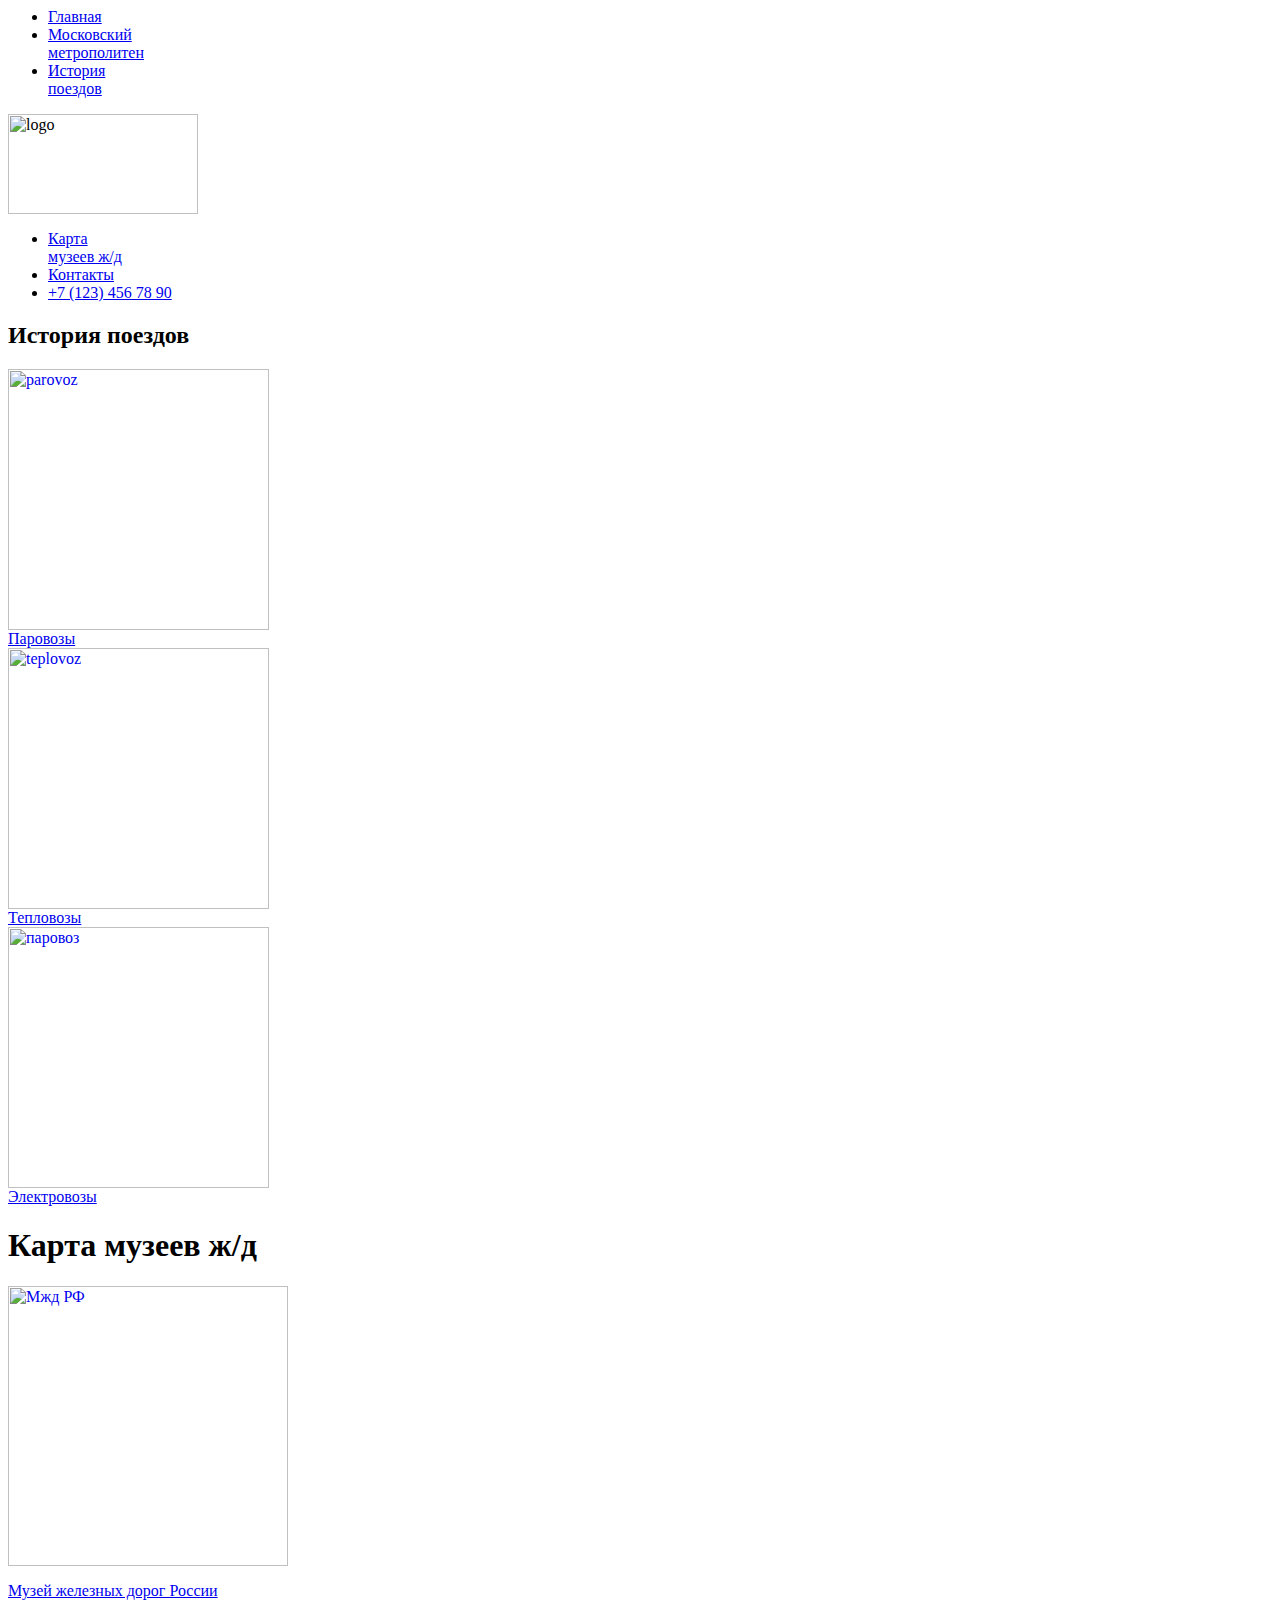
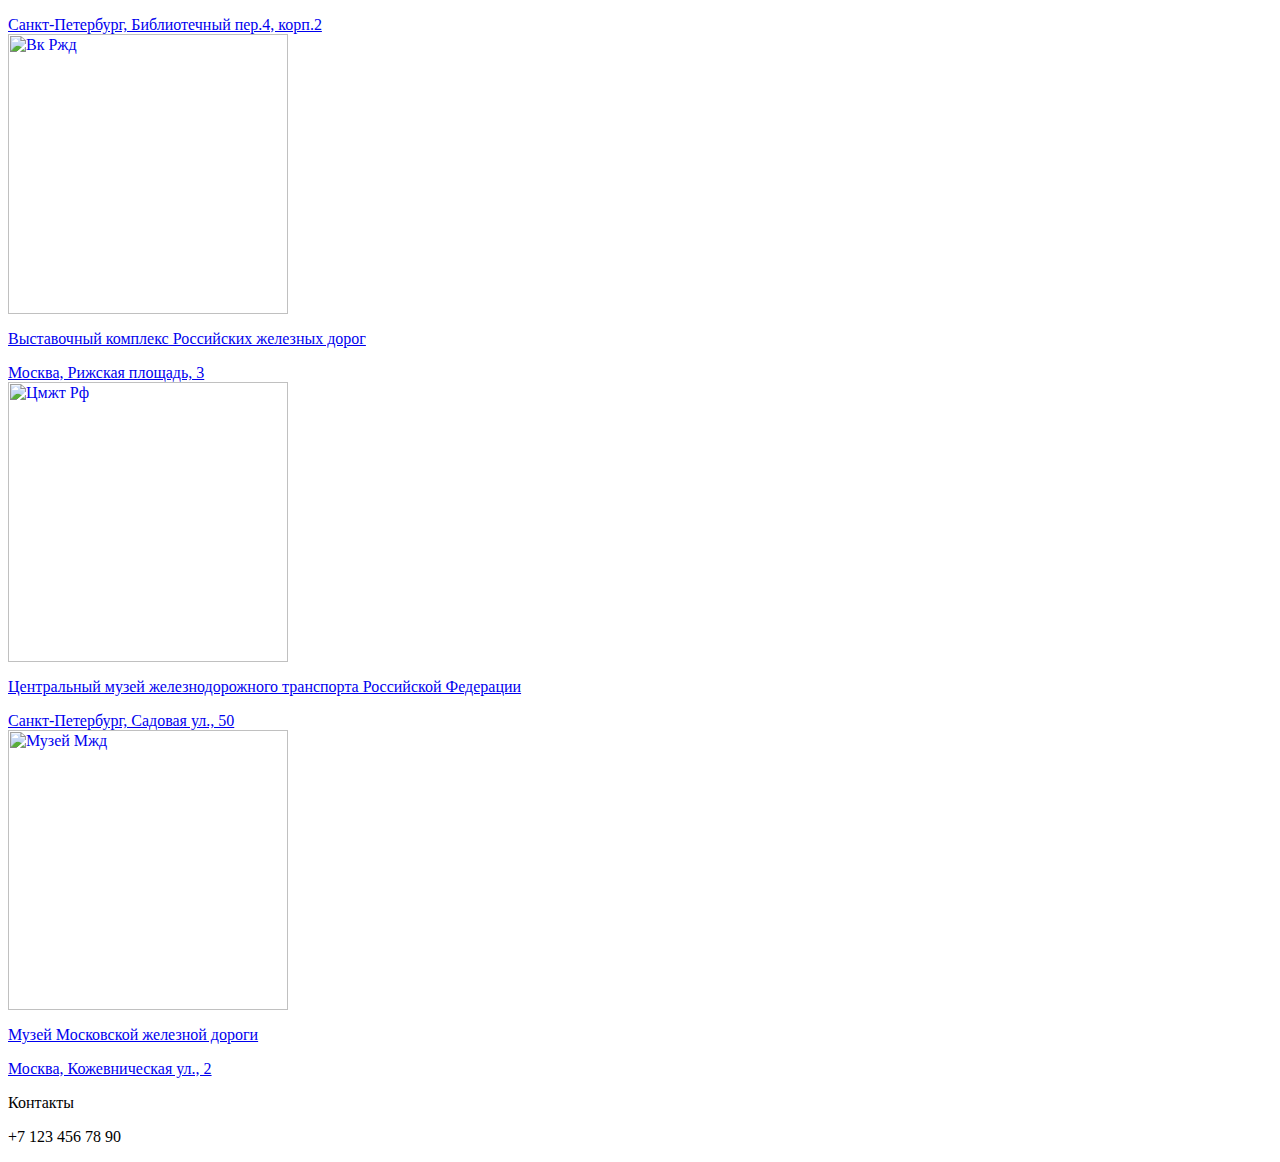
==== index.html @ 928158d5 "Add files via upload" ====
<html>

<head>
    <title>Всё о поездах</title>
    <link href="css/russianrailgpro.css" type="text/css" rel="stylesheet"/>
    <link href="css/style.css" type="text/css" rel="stylesheet"/>
</head>
<body>
<main>
    <header>
        <nav>
            <ul class="menu">
                <li><a href="index.html">Главная</a></li>
                <li><a href="#">Московский<br/>метрополитен</a></li>
                <li><a href="#train-history">История<br/>поездов</a></li>
            </ul>

            <div class="logo">
                <img src="img/logo.png" alt="logo" width="190" height="100">
            </div>

            <ul class="menu">
                <li><a href="#map-of-railway-museums">Карта<br/>музеев ж/д</a></li>
                <li><a href="#">Контакты</a></li>
                <li><a href="tel:+71234567890" class="number">
                    <span>+7 (123)</span> 456 78 90</a>
                </li>
            </ul>
        </nav>
    </header>
    <div class="content" id="train-history">
        <section class="new">
            <h2>История поездов</h2>
            <div class="new-flex">
                    <div class="info-block">
                        <a href="Vsyo%20o%20poezdah%20-%20istoriya%20parovozov.html">
                            <img src="img/parovoz1.png" alt="parovoz" width="261" height="261">
                            <div class="text-center">Паровозы</div>
                        </a>
                    </div>
                    <div class="info-block">
                        <a href="Vsyo%20o%20poezdah%20-%20istoriya%20teplovozov.html">
                            <img src="img/teplovoz1.png" alt="teplovoz" width="261" height="261">
                            <div class="text-center">Тепловозы</div>
                        </a>
                    </div>
                    <div class="info-block">
                        <a href="Vsyo%20o%20poezdah%20-%20istoriya%20eletkrovozov.html">
                            <img src="img/elektrovoz1.png" alt="паровоз" width="261" height="261">
                            <div class="text-center">Электровозы</div>
                        </a>
                    </div>
            </div>
        </section>
        <section class="color" id="map-of-railway-museums">
            <h1>Карта музеев ж/д</h1>
            <div class="models">
                <div class="info-block">
                    <a href="Vse o poezdah - Muzey zheleznych dorog RF.html">
                        <img src="img/museum1.png" alt="Мжд РФ" width="280" height="280">
                        <p class="big-mods">Музей железных дорог России</p>
                        <span class="small-mods">Санкт-Петербург, Библиотечный пер.4, корп.2</span>
                    </a>
                </div>
                <div class="info-block">
                    <a href="Vse o poezdah - Vystavochny kompleks RZD.html">
                        <img src="img/museum2.png" alt="Вк Ржд" width="280" height="280">
                        <p class="big-mods">Выставочный комплекс Российских железных дорог</p>
                        <span class="small-mods">Москва, Рижская площадь, 3</span>
                    </a>
                </div>
                <div class="info-block">
                    <a href="Vse o poezdah - Centralny muzey zheleznodorozhogo transporta RF.html">
                        <img src="img/museum3.png" alt="Цмжт Рф" width="280" height="280">
                        <p class="big-mods">Центральный музей железнодорожного транспорта Российской Федерации</p>
                        <span class="small-mods">Санкт-Петербург, Садовая ул., 50</span>
                    </a>
                </div>
                <div class="info-block">
                    <a href="Vse o poezdah - Muzey moskovskoy zheleznoy dorogi.html">
                        <img src="img/museum4.png" alt="Музей Мжд" width="280" height="280">
                        <p class="big-mods">Музей Московской железной дороги</p>
                        <span class="small-mods">Москва, Кожевническая ул., 2</span>
                    </a>
                </div>
            </div>
        </section>
    </div>
    <footer>
        <p class="politic">Контакты</p>
        <p class="number">+7 123 456 78 90</p>
    </footer>
</main>
</body>
</html>
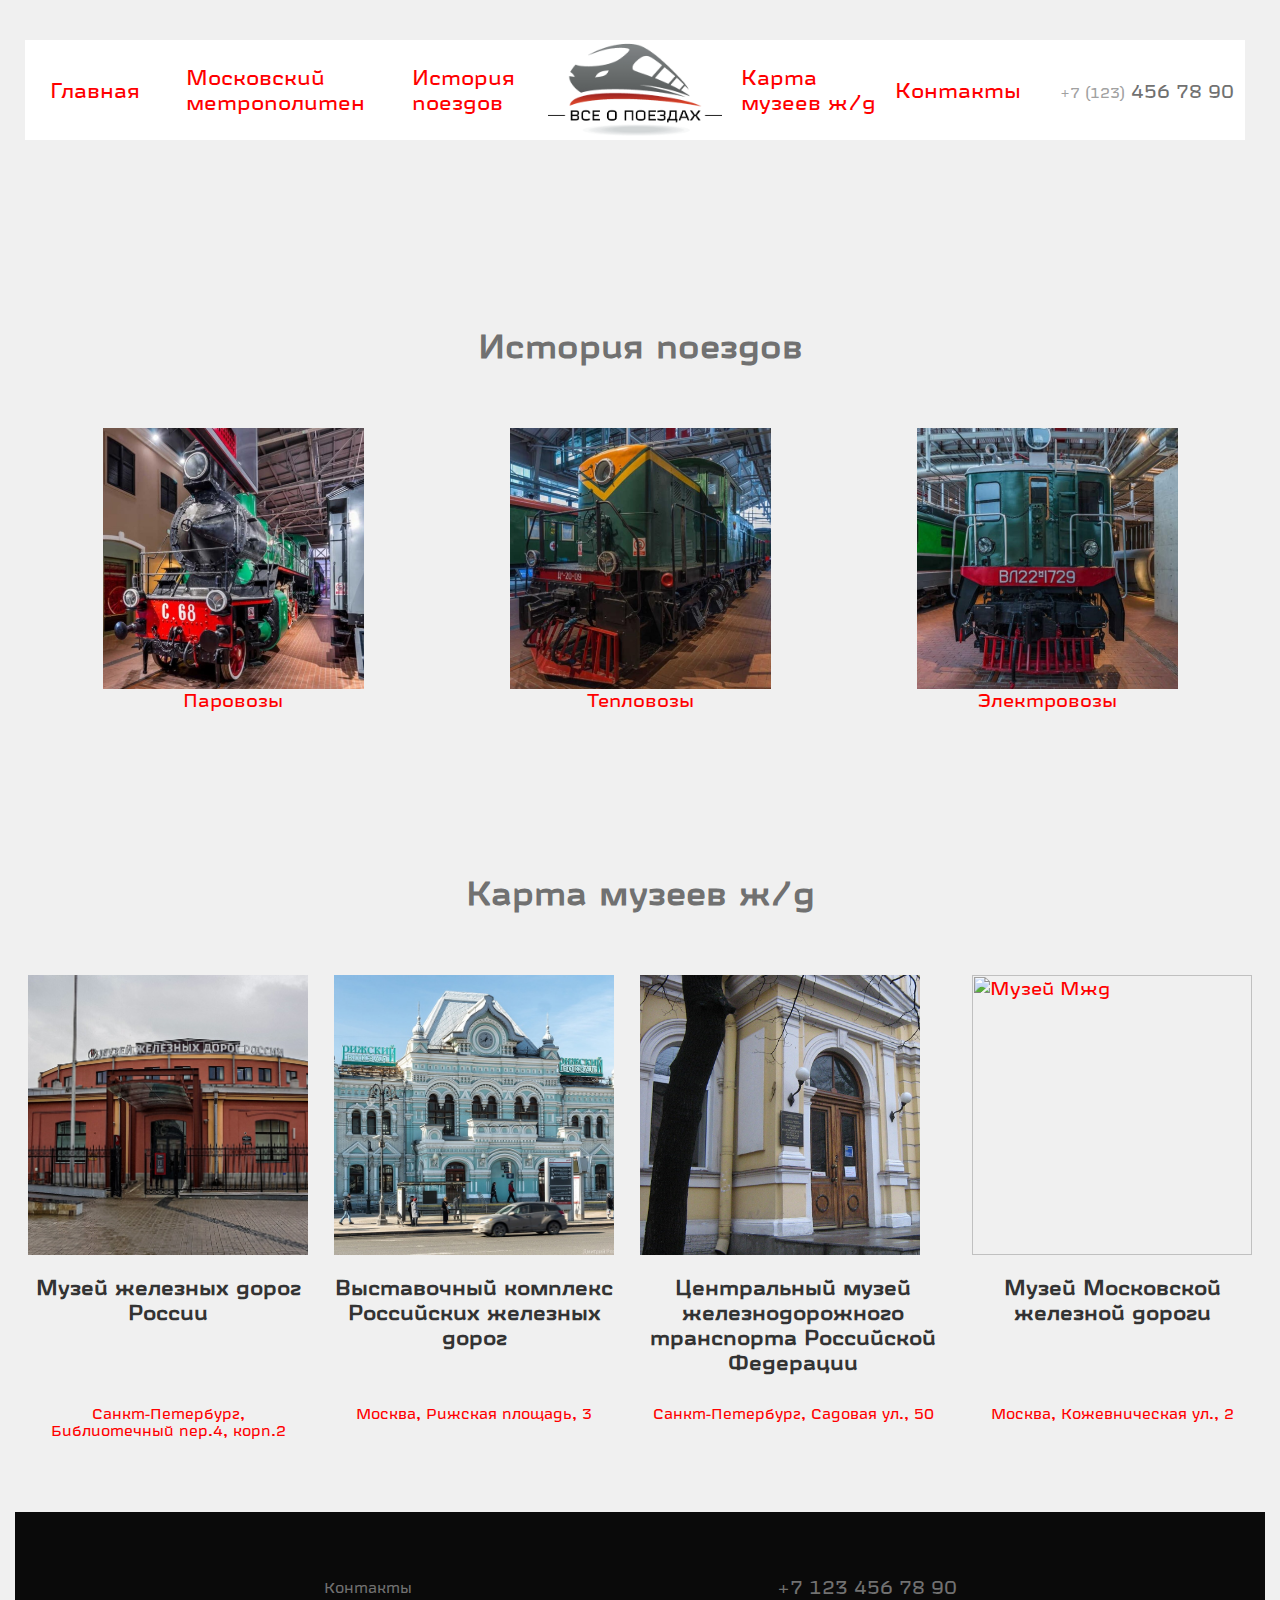
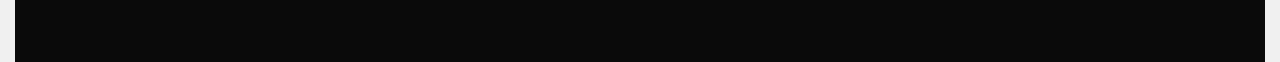
==== commit 6f14c995: "Update index.html" ====
--- a/index.html
+++ b/index.html
@@ -11,7 +11,7 @@
         <nav>
             <ul class="menu">
                 <li><a href="index.html">Главная</a></li>
-                <li><a href="#">Московский<br/>метрополитен</a></li>
+                <li><a href="#Vse o poezdah - Moskovsky Metropoliten.html">Московский<br/>метрополитен</a></li>
                 <li><a href="#train-history">История<br/>поездов</a></li>
             </ul>
 
@@ -92,4 +92,4 @@
     </footer>
 </main>
 </body>
-</html>+</html>
--- a/css/russianrailgpro.css
+++ b/css/russianrailgpro.css
@@ -0,0 +1,9 @@
+@font-face {
+	font-family: 'RussianRailGPro';
+	src: url('../fonts/russianrailgpro.eot'); /* IE 9 Compatibility Mode */
+	src: url('../fonts/russianrailgpro.eot?#iefix') format('embedded-opentype'), /* IE < 9 */
+		url('../fonts/russianrailgpro.woff2') format('woff2'), /* Super Modern Browsers */
+		url('../fonts/russianrailgpro.woff') format('woff'), /* Firefox >= 3.6, any other modern browser */
+		url('../fonts/russianrailgpro.ttf') format('truetype'), /* Safari, Android, iOS */
+		url('../fonts/russianrailgpro.svg#russianrailgpro') format('svg'); /* Chrome < 4, Legacy iOS */
+}--- a/css/style.css
+++ b/css/style.css
@@ -0,0 +1,286 @@
+ul {
+    list-style-type: none;
+}
+
+a {
+    text-decoration: none;
+    color: red;
+}
+
+* {
+    padding: 0;
+    margin: 0;
+}
+
+body {
+    background-color: #F0F0F0;
+    font-family: 'RussianRailGPro';
+    font-size: 18px;
+}
+
+main {
+    width: 1250px;
+    margin: 0 auto;
+}
+
+header {
+    background-color: #F0F0F0;
+    padding: 40px 20px 100px 10px;
+}
+
+.logo {
+    display: flex;
+    justify-content: center;
+}
+
+.text-center {
+    text-align: center;
+}
+
+.menu {
+    display: flex;
+    justify-content: space-around;
+    margin: 2px;
+    align-items: center;
+    width: 100%;
+}
+.menu a {
+    text-decoration: none;
+}
+.menu a:hover {
+    text-decoration: underline;
+}
+.menu a.active {
+    color: #660000;
+}
+
+nav {
+    display: flex;
+    justify-content: space-between;
+    align-items: center;
+    background-color: white;
+    font-size: 20px;
+}
+
+.number {
+    margin-left: 20px; /*345px;*/
+    color: #717171;
+    text-decoration: none;
+    font-size: 18px;
+}
+.number:hover {
+    color: #333333;
+    text-decoration: underline;
+}
+.number span {
+    font-size: 14px;
+    color: #A1A1A1;
+}
+.number:hover span {
+    color: #666666;
+}
+footer .number:hover {
+    color: #A1A1A1;
+}
+
+
+.infa {
+    padding: 20px 10px 60px 115px;
+    display: flex;
+    justify-content: center;
+    font-size: 14px;
+}
+
+.preview {
+    display: flex;
+    flex-direction: column;
+    align-items: center;
+    background-color: F5F5F7;
+}
+
+.preview h1 {
+    margin-top: 71px;
+    margin-bottom: 40px;
+    font-weight: bold;
+    color: #490E84;
+    font-size: 64px;
+}
+
+.header {
+    margin-top: 25px;
+    margin-bottom: 40px;
+}
+
+.content {
+    margin: 0 auto 60px;
+}
+.choice {
+    display: flex;
+    justify-content: center;
+    align-items: center;
+    margin-top: 25px;
+    margin-bottom: 40px;
+    font-weight: bold;
+    font-size: 24px;
+    background-color: #490E84;
+    width: 350;
+    height: 70;
+    border-radius: 30px;
+    color: #FFFFFF;
+}
+
+.new {
+    display: flex;
+    flex-direction: column;
+}
+
+.new h2 {
+    text-align: center;
+    margin-top: 87px;
+    margin-bottom: 50px;
+    color: #717171;
+    font-size: 32px;
+}
+
+.new-flex {
+    display: flex;
+    justify-content: space-between;
+    width: 1101px;
+    margin: 0 auto;
+    flex-direction: row;
+}
+.info-block {
+    padding: 12px;
+    background: none;
+    border: 1px solid #F0F0F0;
+}
+.info-block:hover {
+    background-color: #dddddd;
+    border: 1px solid #cccccc;
+}
+.info-block:hover .big-mods {
+    color: #000000;
+}
+.info-block a .small-mods {
+    text-align: center;
+    display: block;
+    margin-top: 10px;
+    font-size: 14px
+}
+.text {
+    width: 560px;
+    font-size: 14px;
+}
+
+.text p {
+    margin-bottom: 30px;
+}
+
+.bold {
+    font-size: 20px;
+    font-weight: bold;
+}
+
+.color {
+    display: flex;
+    flex-direction: column;
+}
+
+.color h1 {
+    text-align: center;
+    margin-top: 150px;
+    margin-bottom: 50px;
+    color: #717171;
+    font-size: 32px;
+}
+
+.models {
+    display: flex;
+    justify-content: space-between;
+    /*width: 1200px;*/
+    margin: 0 auto;
+    flex-direction: row;
+}
+
+.models p {
+    text-align: center;
+}
+
+.big-mods {
+    text-align: center;
+    color: #333333;
+    margin-top: 20px;
+    font-weight: bold;
+    font-size: 20px;
+    min-height: 120px;
+}
+
+.form {
+    width: 1200px;
+    display: flex;
+    justify-content: space-between;
+    margin: 0 auto;
+    margin-top: 150px;
+    background-color: #574B63;
+    color: #FFFFFF;
+}
+
+form {
+    width: 600px;
+    display: flex;
+    flex-direction: column;
+    justify-content: center;
+    align-items: center;
+}
+
+form h2 {
+    margin-top: 137px;
+    margin-bottom: 72px;
+    font-size: 32px;
+}
+
+form input {
+    margin-bottom: 30px;
+    font-size: 14px;
+    width: 400px;
+    padding: 10px;
+    border: none;
+    border-bottom: 1px solid #FFFFFF;
+    background-color: #574B63;
+    color: #FFFFFF;
+}
+
+form p {
+    margin-bottom: 30px;
+    font-size: 14px;
+}
+
+form a {
+    display: flex;
+    justify-content: center;
+    align-items: center;
+    margin-top: 25px;
+    margin-bottom: 40px;
+    font-weight: bold;
+    font-size: 22px;
+    background-color: #FFFFFF;
+    width: 350;
+    height: 70;
+    border-radius: 50px;
+    color: #490E84;
+}
+
+footer {
+    display: flex;
+    justify-content: center;
+    height: 150px;
+    align-items: center;
+    background-color: #0A0A0A;
+    color: #717171;
+    font-size: 24px;
+}
+
+.politic {
+    margin-right: 345px;
+    font-size: 14px;
+}